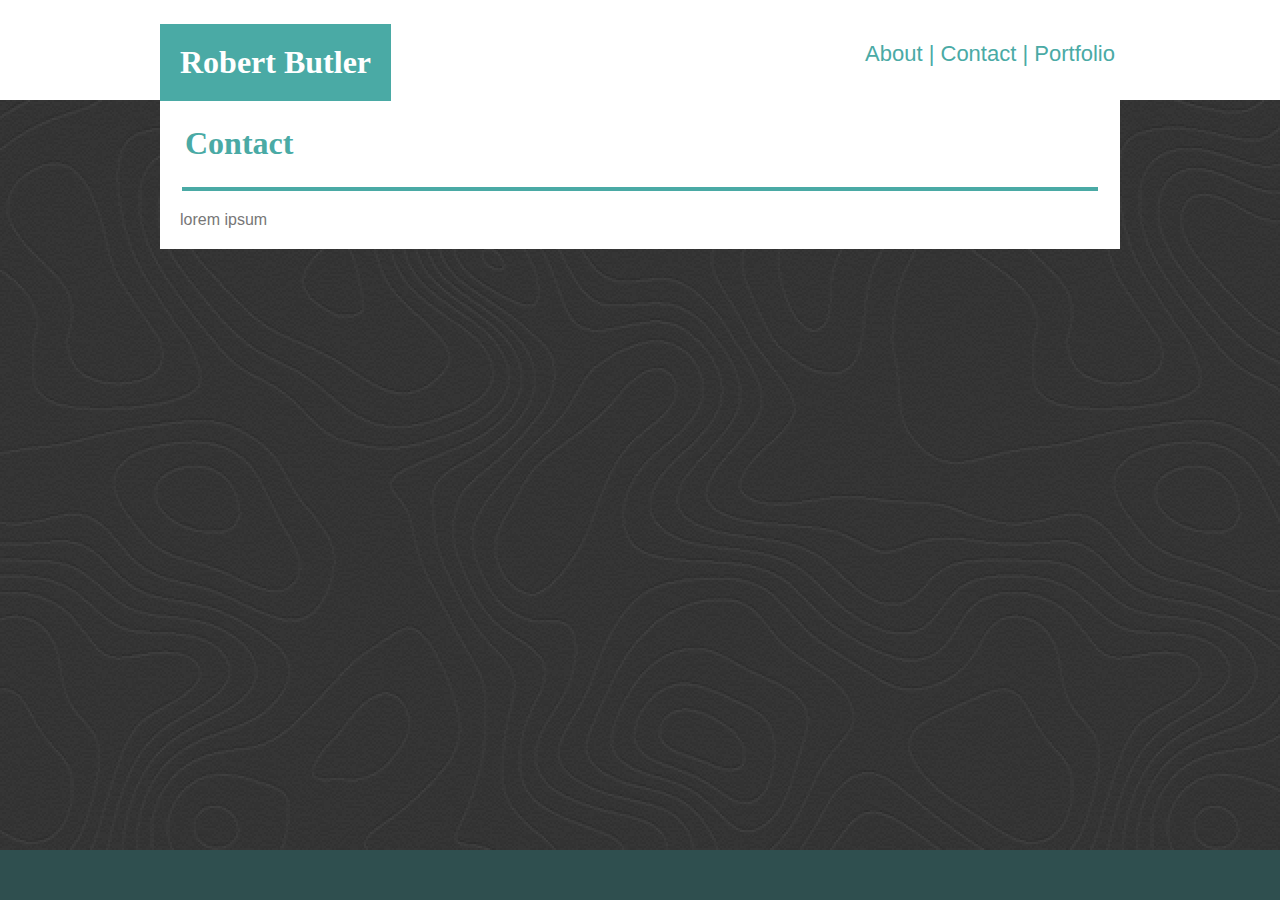
==== contact.html @ ab1cd4a1 "added orig files" ====
<!DOCTYPE html>
<meta charset="UTF-8">
<html>
    <head>
        <link rel="stylesheet" type="text/css" href="assets/css/style.css">
        <title>Contact</title>
    </head>
<body>
    <div class="topbar">
        <div class="navbar">
        <h1><span>Robert Butler</span></h1>
        <section class="links">
            <a href="index.html">About</a>
            |
            <a href="#">Contact</a>
            |
            <a href="portfolio.html">Portfolio</a>
        </section>
        </div>
    </div>

    <div class="container">
        <h2><span>Contact</span></h2>

        <div class="divider"><figure></figure></div>

        <p>lorem ipsum</p>
        
        
    </div>
</body>
<div class="footbar"></div>
</html>
---- assets/css/style.css ----
.container {
    width:960px;
    margin: auto;
    background-color:white;
    content: "";
    clear: both;
    display: table;
}

.topbar {
    background-color: #ffffff;
    border-color: #cccccc;
    position:fixed;
    height:100px;
    top:0;
    width:100%;
    padding-bottom:0;
}

.navbar {
    width:960px;
    margin: auto;
    height: 100px;
}

h1 {
    font-family: Georgia, 'Times New Roman', Times, serif;
    color: #ffffff;
    margin-left:480px;
    width:960px;
    position:relative;
    left:-480px;
    bottom:-80px;
}

h1 span {
    background-color:#4aaaa5;
    padding:20px;
    position:absolute;
    bottom:0;
    float:left;
}

h2 {
    background-color: #ffffff;
    color:#4aaaa5;
    font-family: Georgia, 'Times New Roman', Times, serif;
    margin-left:5px;
    margin-bottom:15px;
    margin-top:100px;
    font-size:200%;
    padding-top:25px;
    padding-bottom:10px;
}

h2 span {
    width:960px;
    padding:20px;
}

body {
    background-image: url("../images/cartographer_@2X.png");
    color: #777777;
    font-family: Arial, Helvetica, sans-serif;
    margin:auto;
}

p {
    background-color: #ffffff;
    padding:10px;
    margin:10px;
    text-align:justify;
}

.links {
    text-align: right;
    font-family: Arial, Helvetica, sans-serif;
    font-size: 22px;
    color:#4aaaa5;
    margin-right:485px;
    float:right;
    position:relative;
    left:480px;
    top:20px;
}

a {
    text-decoration: none;
    font-family: Arial, Helvetica, sans-serif;
    font-size: 22px;
    color:#4aaaa5;
}

#profileimg {
    background-color:white;
    padding:15px;
    float:left;
}

.divider {
    border: solid 1px;
    border-color:#4aaaa5;
    border-width:2px;
    margin:auto;
    width: 95%;
    height:0px;
}

.portfolio {
    size:200px;
    padding:30px;
    width:25%;
    float:left;
    position:relative;
}


.portfoliotext {
    position:absolute;
    bottom:50px;
    width:170px;
    background-color:gray;  
    padding:15px;
    color:white;
    text-align:center;
}

.footbar {
    background-color: darkslategray;
    border-color: #cccccc;
    position:fixed;
    height:50px;
    bottom:0;
    width:100%;
    padding-top:0;
    margin-top:50px;
}
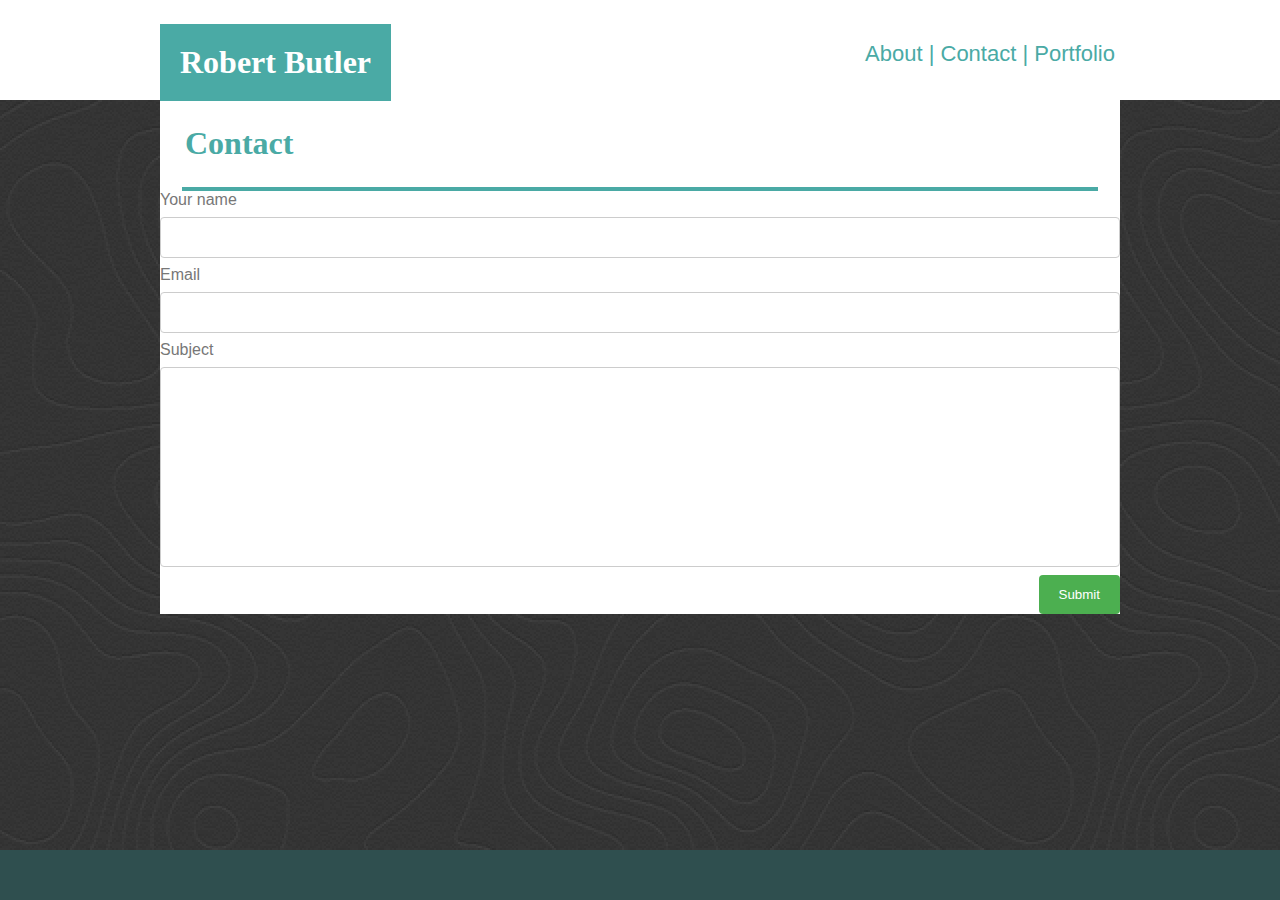
==== commit 2df712b7: "updated files" ====
--- a/contact.html
+++ b/contact.html
@@ -2,7 +2,7 @@
 <meta charset="UTF-8">
 <html>
     <head>
-        <link rel="stylesheet" type="text/css" href="assets/css/style.css">
+        <link rel="stylesheet" type="text/css" href="../assets/css/style.css">
         <title>Contact</title>
     </head>
 <body>
@@ -24,7 +24,18 @@
 
         <div class="divider"><figure></figure></div>
 
-        <p>lorem ipsum</p>
+        <form action="/action_page.php">
+            <label for="fname">Your name</label>
+            <input type="text" id="form-name" name="Name" placeholder="">
+            <div></div>
+            <label for="fname">Email</label>
+            <input type="text" id="form-email" name="Email" placeholder="">
+            <div></div>
+            <label for="fname">Subject</label>
+            <input type="text" id="form-subject" name="Subject" style="height:200px" placeholder="">
+            <div></div>
+            <input type="submit" value="Submit">
+        </form>
         
         
     </div>
--- a/assets/css/style.css
+++ b/assets/css/style.css
@@ -95,6 +95,7 @@
     background-color:white;
     padding:15px;
     float:left;
+    size:300px;
 }
 
 .divider {
@@ -134,4 +135,28 @@
     width:100%;
     padding-top:0;
     margin-top:50px;
-}+}
+
+input[type=text], select {
+    width: 100%;
+    padding: 12px 20px;
+    margin: 8px 0;
+    display: inline-block;
+    border: 1px solid #ccc;
+    border-radius: 4px;
+    box-sizing: border-box;
+  }
+
+input[type=submit] {
+    background-color: #4CAF50;
+    color: white;
+    padding: 12px 20px;
+    border: none;
+    border-radius: 4px;
+    cursor: pointer;
+    float: right;
+  }
+  
+  input[type=submit]:hover {
+    background-color: #45a049;
+  }